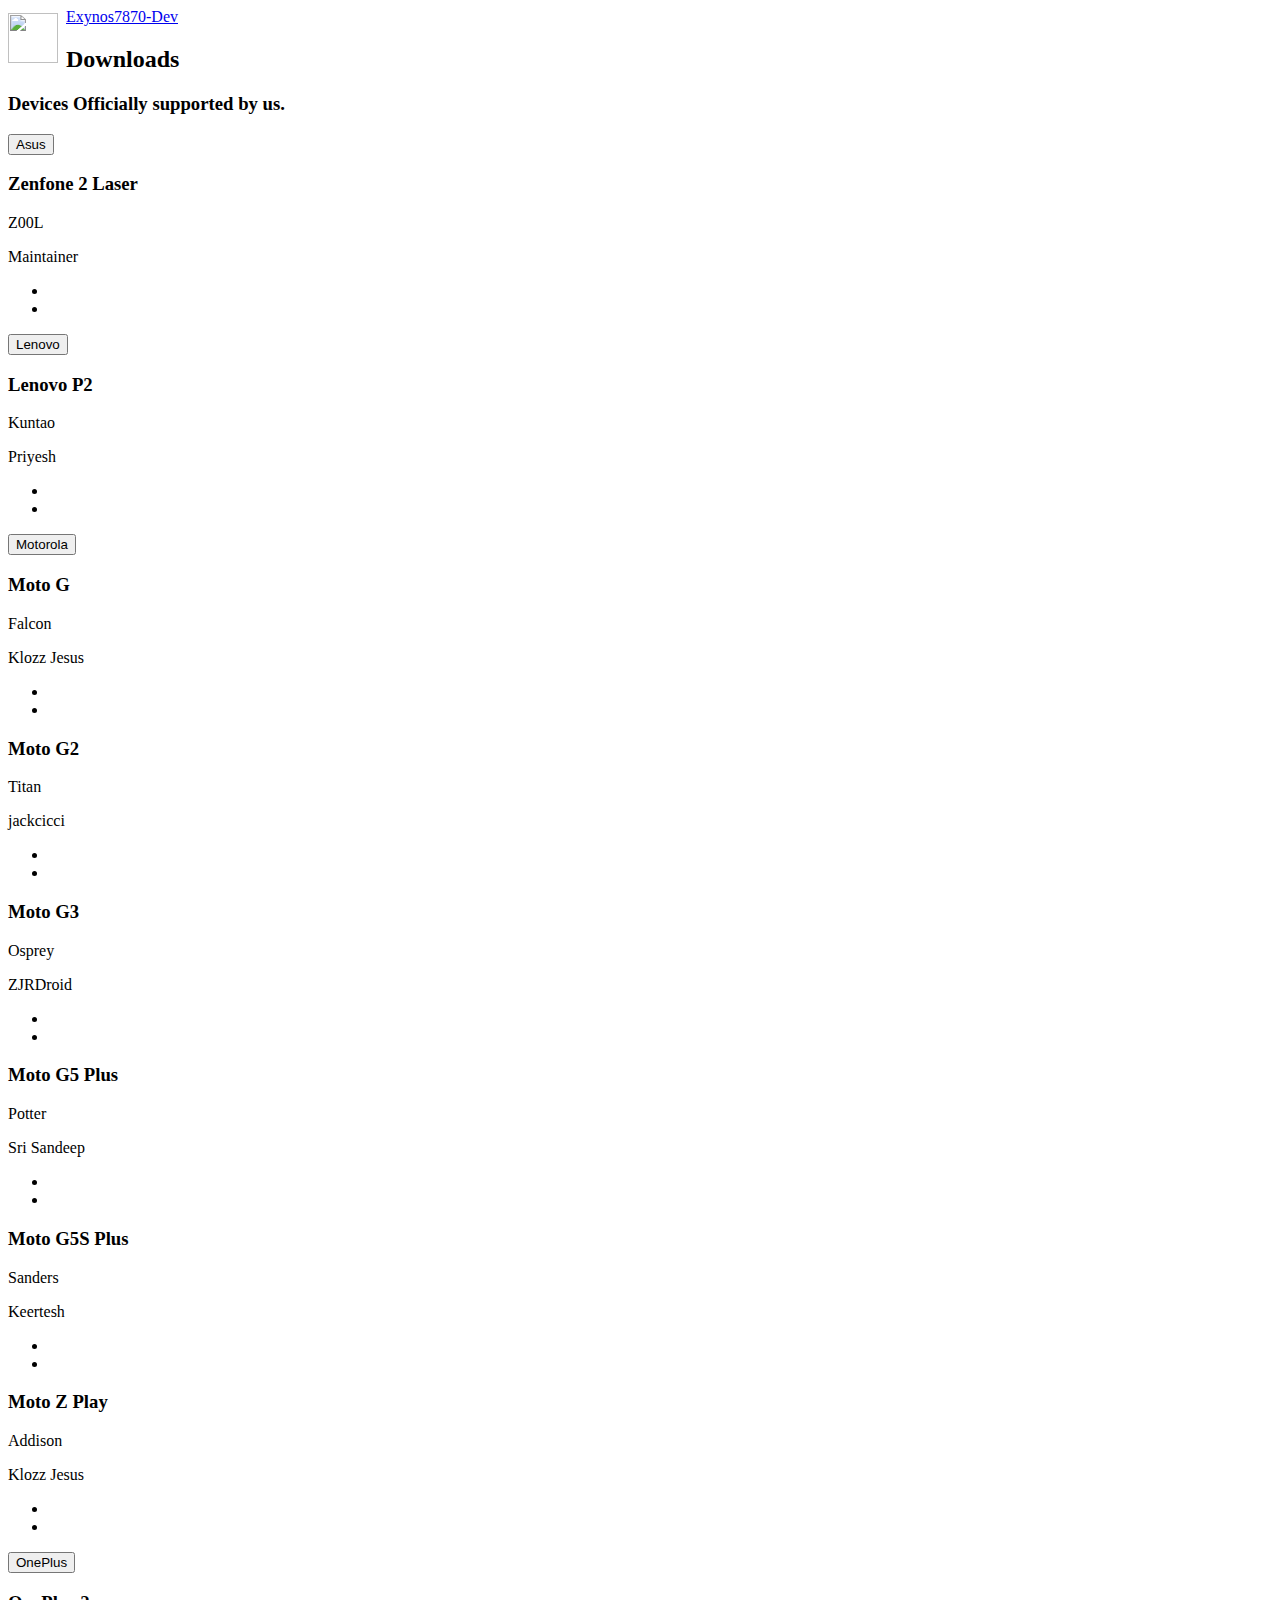
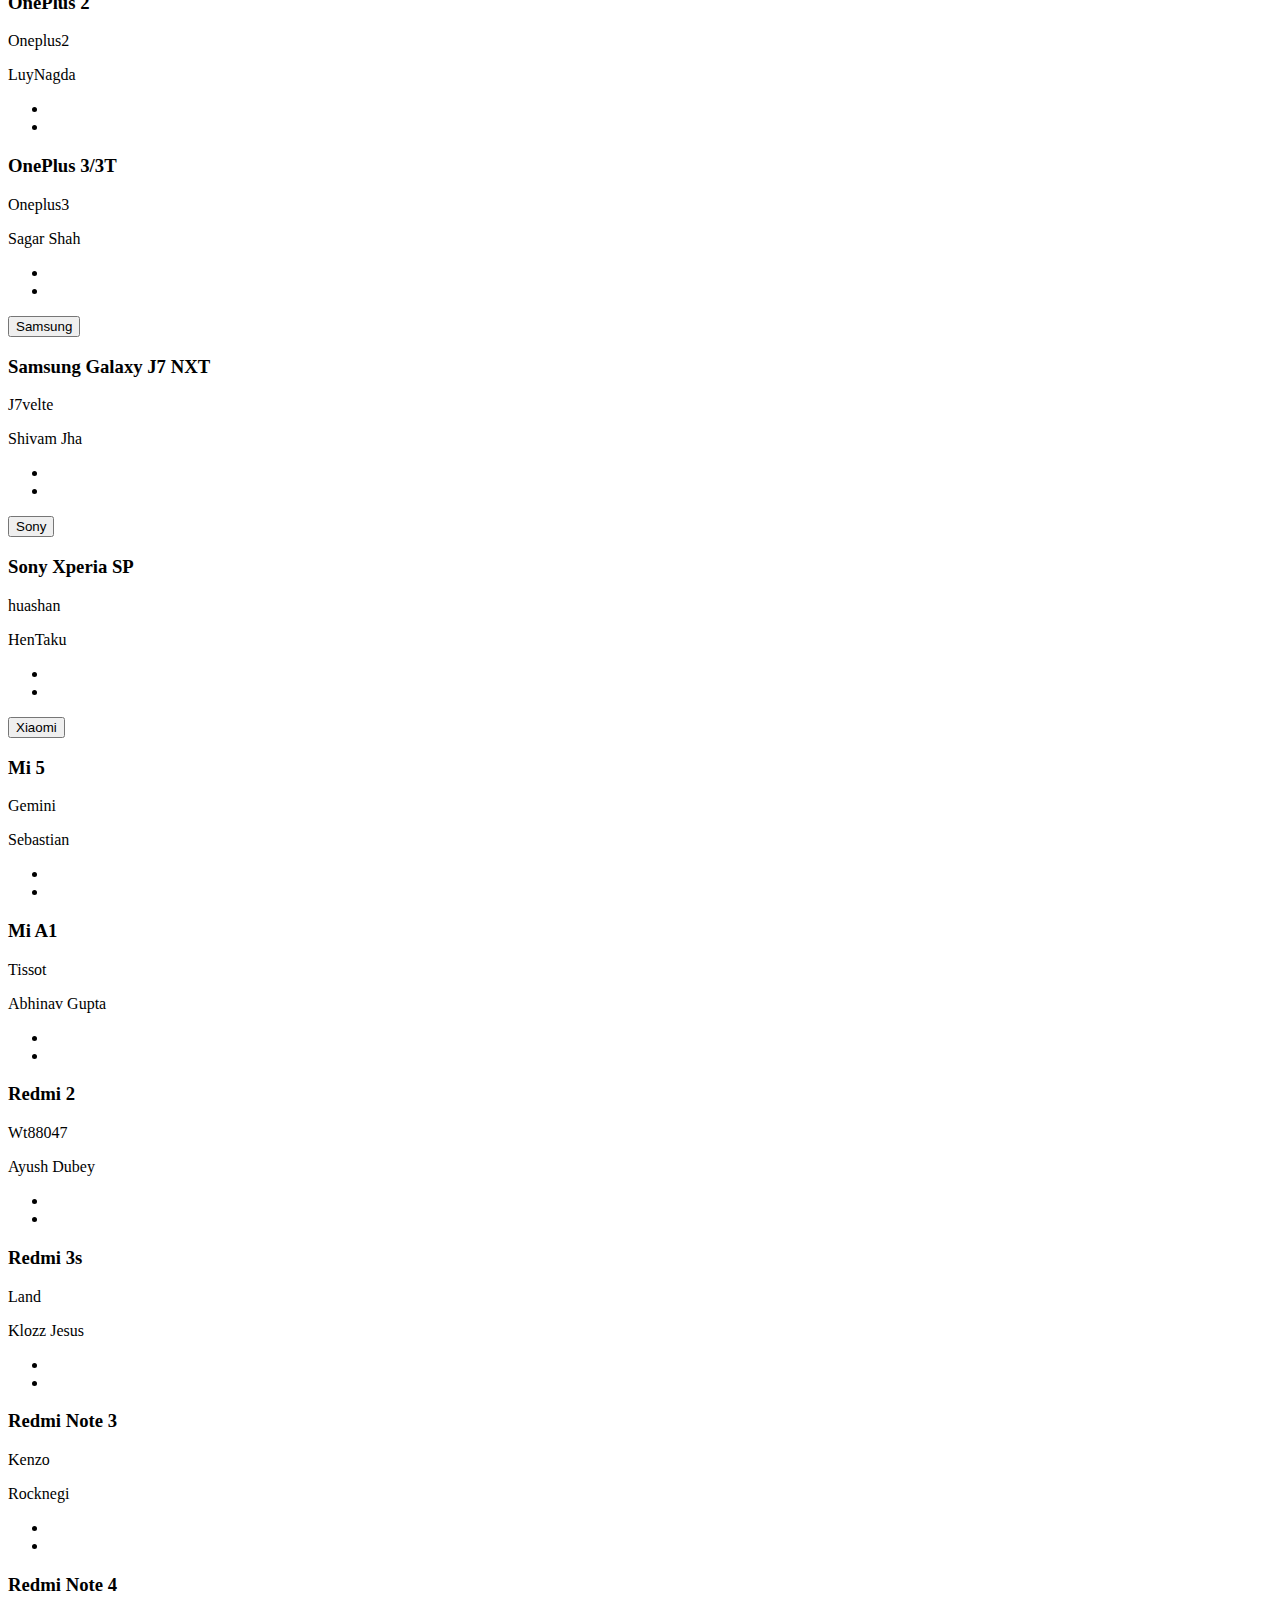
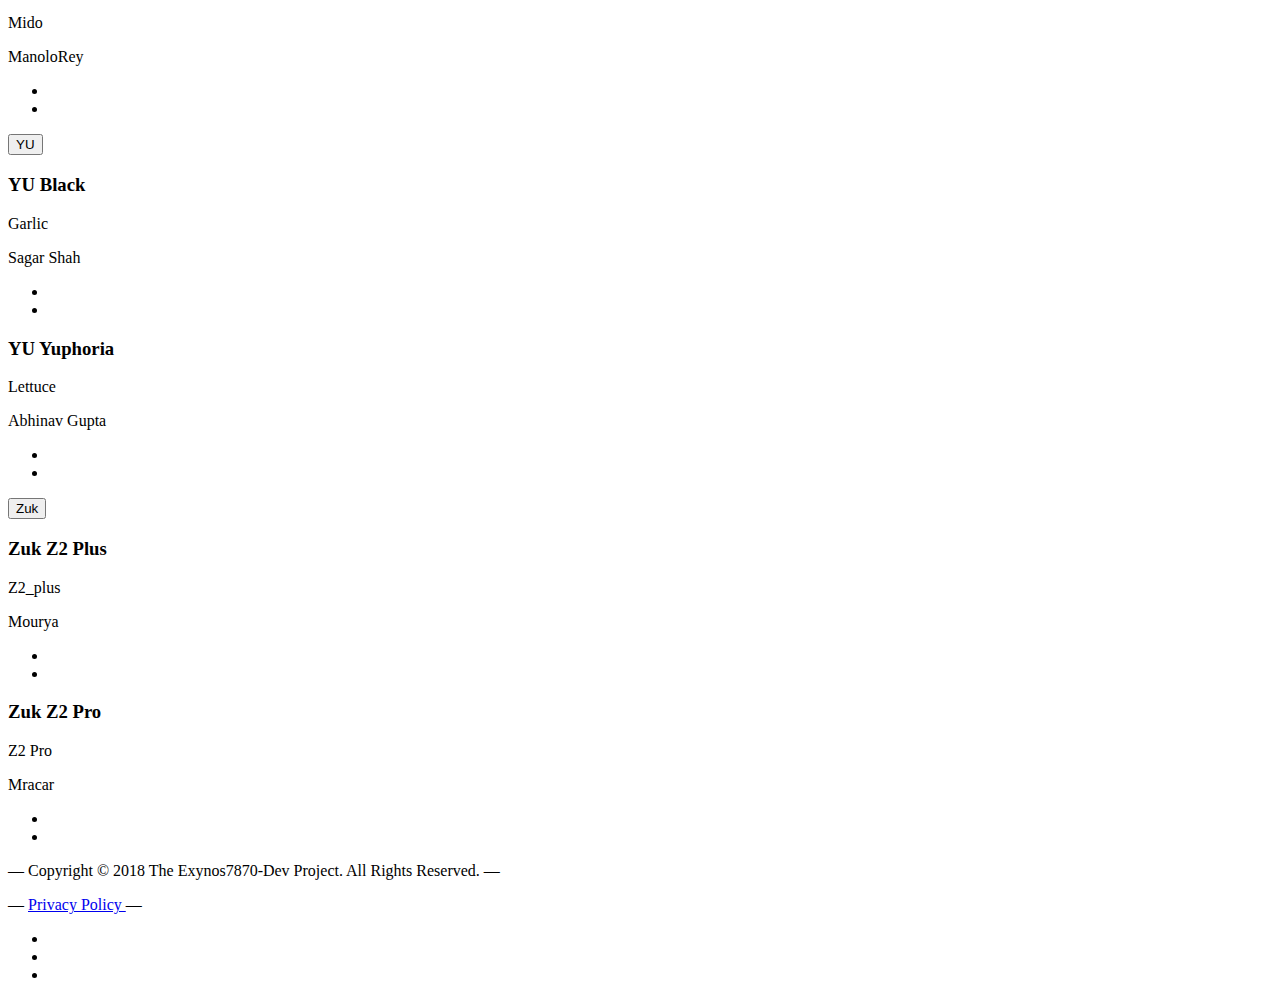
==== devices.html @ 6a216be4 "Update devices.html" ====
<!DOCTYPE html>
<!--[if lt IE 7]>      <html class="no-js lt-ie9 lt-ie8 lt-ie7"> <![endif]-->
<!--[if IE 7]>         <html class="no-js lt-ie9 lt-ie8"> <![endif]-->
<!--[if IE 8]>         <html class="no-js lt-ie9"> <![endif]-->
<!--[if gt IE 8]><!-->
<html class="no-js">
<!--<![endif]-->

<head>
	<meta charset="utf-8">
	<meta http-equiv="X-UA-Compatible" content="IE=edge">
	<title>Exynos7870-Dev</title>
	<meta name="viewport" content="width=device-width, initial-scale=1">
	<meta name="description" content="#ExploreTheCosmos" />
	<meta name="keywords" content="#ExploreTheCosmos" />
	<meta name="author" content="#ExploreTheCosmos" />
	<!-- Apple iOS Safari specific config -->
	<meta name="apple-mobile-web-app-capable" content="yes">
	<meta name="apple-mobile-web-app-status-bar-style" content="black-translucent">
	<!-- Chrome -->
	<meta name="theme-color" content="#f00854">
	<!-- Windows Mobile -->
	<meta name="msapplication-navbutton-color" content="#f00854">

	<!-- Favicon -->
	<link rel="shortcut icon" href="images/favicon.png">
	<link rel="apple-touch-icon" href="images/favicon.png">

	<link href='https://fonts.googleapis.com/css?family=Source+Sans+Pro:400,300,600,400italic,700' rel='stylesheet' type='text/css'>

	<!-- Animate.css -->
	<link rel="stylesheet" href="css/animate.css">
	<!-- Icomoon Icon Fonts-->
	<link rel="stylesheet" href="css/icomoon.css">
	<!-- Simple Line Icons -->
	<link rel="stylesheet" href="css/simple-line-icons.css">
	<!-- Owl Carousel -->
	<link rel="stylesheet" href="css/owl.carousel.min.css">
	<link rel="stylesheet" href="css/owl.theme.default.min.css">
	<!-- Bootstrap  -->
	<link rel="stylesheet" href="css/bootstrap.css">
	<link rel="stylesheet" href="css/style.css" title="light">
	<!-- Accordion  -->
	<link rel="stylesheet" href="css/accordion.css">
	<!-- Modernizr JS -->
	<script src="js/modernizr-2.6.2.min.js"></script>

</head>

<header role="banner" id="cos-header" class="navbar-fixed-top">
	<div class="container">
		<!-- <div class="row"> -->
		<nav class="navbar navbar-default">
			<div class="navbar-header">
				<!-- Mobile Toggle Menu Button -->
				<div style="max-height:50px">
					<img style="float:left; margin-top:0.3em; margin-right: 0.5em;" src="images/favicon.png" width=50px height=50px />
					<a class="navbar-brand" href="index.html">Exynos7870-Dev</a>
				</div>
			</div>
		</nav>
		<!-- </div> -->
	</div>
</header>

<!-- Downloads -->
<div id="inf-about-us" data-section="download">
	<div class="container">
		<div class="row" id="about-us">
			<div class="col-md-12 section-heading text-center">
				<h2 class="to-animate">Downloads</h2>
				<div class="row"></div>
				<div class="col-md-8 col-md-offset-2 to-animate">
					<h3>Devices Officially supported by us.</h3>
					<!-- Asus -->
					<button class="accordion">Asus</button>
					<div class="panel">
						<div class="col-md-12 text-center to-animate">
							<div class="phone-image">
								<h3 class="name">Zenfone 2 Laser</h3>
								<div class="position">Z00L</div>
								<p>Maintainer</p>
								<ul class="social social-circle">
									<li><a href="https://forum.xda-developers.com/zenfone-2-laser/development/rom-cosmicos-t3559397" target="_blank"><i class="icon-group"></i></a></li>
									<li><a href="https://sourceforge.net/projects/Exynos7870-Dev/files/Z00L/" target="_blank"><i class="icon-chevron-down"></i></a></li>
								</ul>
							</div>
						</div>
					</div>
					<!-- Lenovo -->
					<button class="accordion">Lenovo</button>
					<div class="panel">
						<div class="col-md-12 text-center to-animate">
							<div class="phone-image">
								<h3 class="name">Lenovo P2</h3>
								<div class="position">Kuntao</div>
								<p>Priyesh</p>
								<ul class="social social-circle">
									<li><a href="https://forum.xda-developers.com/lenovo-p2/development/rom-Exynos7870-Dev-v3-1-kuntao-t3733568" target="_blank"><i class="icon-group"></i></a></li>
									<li><a href="https://sourceforge.net/projects/Exynos7870-Dev/files/kuntao" target="_blank"><i class="icon-chevron-down"></i></a></li>
								</ul>
							</div>
						</div>
					</div>
					<!-- Hello Moto -->
					<button class="accordion">Motorola</button>
					<div class="panel">
						<div class="col-md-4 text-center to-animate">
							<div class="phone-image">
								<h3 class="name">Moto G</h3>
								<div class="position">Falcon</div>
								<p>Klozz Jesus</p>
								<ul class="social social-circle">
									<li><a href="https://forum.xda-developers.com/moto-g/development/falcon-Exynos7870-Dev-3-1-t3730942" target="_blank"><i class="icon-group"></i></a></li>
									<li><a href="https://sourceforge.net/projects/Exynos7870-Dev/files/falcon/" target="_blank"><i class="icon-chevron-down"></i></a></li>
								</ul>
							</div>
						</div>
						<div class="col-md-4 text-center to-animate">
							<div class="phone-image">
								<h3 class="name">Moto G2</h3>
								<div class="position">Titan</div>
								<p>jackcicci</p>
								<ul class="social social-circle">
									<li><a href="https://forum.xda-developers.com/moto-g-2014/development/rom-Exynos7870-Dev-t3576987" target="_blank"><i class="icon-group"></i></a></li>
									<li><a href="https://sourceforge.net/projects/Exynos7870-Dev/files/titan" target="_blank"><i class="icon-chevron-down"></i></a></li>
								</ul>
							</div>
						</div>
						<div class="col-md-4 text-center to-animate">
							<div class="phone-image">
								<h3 class="name">Moto G3</h3>
								<div class="position">Osprey</div>
								<p>ZJRDroid</p>
								<ul class="social social-circle">
									<li><a href="https://forum.xda-developers.com/2015-moto-g/development/rom-cosmicos-3-0-chronus-osprey-t3706424" target="_blank"><i class="icon-group"></i></a></li>
									<li><a href="https://sourceforge.net/projects/Exynos7870-Dev/files/osprey" target="_blank"><i class="icon-chevron-down"></i></a></li>
								</ul>
							</div>
						</div>
						<div class="col-md-4 text-center to-animate">
							<div class="phone-image">
								<h3 class="name">Moto G5 Plus</h3>
								<div class="position">Potter</div>
								<p>Sri Sandeep</p>
								<ul class="social social-circle">
									<li><a href="https://forum.xda-developers.com/g5-plus/development/rom-Exynos7870-Dev-v1-5-t3629165" target="_blank"><i class="icon-group"></i></a></li>
									<li><a href="https://sourceforge.net/projects/Exynos7870-Dev/files/potter" target="_blank"><i class="icon-chevron-down"></i></a></li>
								</ul>
							</div>
						</div>
						<div class="col-md-4 text-center to-animate">
							<div class="phone-image">
								<h3 class="name">Moto G5S Plus</h3>
								<div class="position">Sanders</div>
								<p>Keertesh</p>
								<ul class="social social-circle">
									<li><a href="https://forum.xda-developers.com/moto-g5s-plus/development/rom-Exynos7870-Dev-v3-1-universe-t3730716" target="_blank"><i class="icon-group"></i></a></li>
									<li><a href="https://sourceforge.net/projects/Exynos7870-Dev/files/sanders" target="_blank"><i class="icon-chevron-down"></i></a></li>
								</ul>
							</div>
						</div>
						<div class="col-md-4 text-center to-animate">
							<div class="phone-image">
								<h3 class="name">Moto Z Play</h3>
								<div class="position">Addison</div>
								<p>Klozz Jesus</p>
								<ul class="social social-circle">
									<li><a href="https://forum.xda-developers.com/moto-z-play/development/rom-Exynos7870-Dev-v3-1-universe-t3731029" target="_blank"><i class="icon-group"></i></a></li>
									<li><a href="https://sourceforge.net/projects/Exynos7870-Dev/files/addison/" target="_blank"><i class="icon-chevron-down"></i></a></li>
								</ul>
							</div>
						</div>
					</div>
					<!-- OnePLus -->
					<button class="accordion">OnePlus</button>
					<div class="panel">
						<div class="col-md-7 text-center to-animate">
							<div class="phone-image">
								<h3 class="name">OnePlus 2</h3>
								<div class="position">Oneplus2</div>
								<p>LuyNagda</p>
								<ul class="social social-circle">
									<li><a href="https://forum.xda-developers.com/oneplus-2/development/rom-Exynos7870-Dev-v3-1-universe-t3740283" target="_blank"><i class="icon-group"></i></a></li>
									<li><a href="https://sourceforge.net/projects/Exynos7870-Dev/files/oneplus2" target="_blank"><i class="icon-chevron-down"></i></a></li>
								</ul>
							</div>
						</div>
						<div class="col-md-3 text-center to-animate">
							<div class="phone-image">
								<h3 class="name">OnePlus 3/3T</h3>
								<div class="position">Oneplus3</div>
								<p>Sagar Shah</p>
								<ul class="social social-circle">
									<li><a href="https://forum.xda-developers.com/oneplus-3/oneplus-3--3t-cross-device-development/rom-Exynos7870-Dev-v3-1-universe-t3749543" target="_blank"><i class="icon-group"></i></a></li>
									<li><a href="https://sourceforge.net/projects/Exynos7870-Dev/files/oneplus3/" target="_blank"><i class="icon-chevron-down"></i></a></li>
								</ul>
							</div>
						</div>
					</div>
                    
                    
            <!-- Samsung -->
					<button class="accordion">Samsung</button>
					<div class="panel">

						<div class="col-md-12 text-center to-animate">
							<div class="phone-image">
								<h3 class="name">Samsung Galaxy J7 NXT</h3>
								<div class="position">J7velte</div>
								<p>Shivam Jha</p>
								<ul class="social social-circle">
									<li><a href="https://forum.xda-developers.com/galaxy-j7/samsung-galaxy-j7-nxt--j701f-core-nxt-exynos-7870/rom-Exynos7870-Dev-v3-1-universe-t3771418" target="_blank"><i class="icon-group"></i></a></li>
									<li><a href="https://sourceforge.net/projects/Exynos7870-Dev/files/j7velte/" target="_blank"><i class="icon-chevron-down"></i></a></li>
								</ul>
							</div>
						</div>
					</div>        

					<!-- Sony -->
					<button class="accordion">Sony</button>
					<div class="panel">

						<div class="col-md-12 text-center to-animate">
							<div class="phone-image">
								<h3 class="name">Sony Xperia SP</h3>
								<div class="position">huashan</div>
								<p>HenTaku</p>
								<ul class="social social-circle">
									<li><a href="https://forum.xda-developers.com/xperia-sp/development/rom-Exynos7870-Dev-v3-1-universe-t3742849" target="_blank"><i class="icon-group"></i></a></li>
									<li><a href="https://sourceforge.net/projects/Exynos7870-Dev/files/huashan/" target="_blank"><i class="icon-chevron-down"></i></a></li>
								</ul>
							</div>
						</div>
					</div>
					<!-- Xiaomi -->
					<button class="accordion"> Xiaomi</button>
					<div class="panel">
                    
                    <div class="col-md-4 text-center to-animate">
							<div class="phone-image">
								<h3 class="name">Mi 5</h3>
								<div class="position">Gemini</div>
								<p>Sebastian</p>
								<ul class="social social-circle">
									<li><a href="https://forum.xda-developers.com/mi-5/development/unofficial-Exynos7870-Dev-t3718838" target="_blank"><i class="icon-group"></i></a></li>
									<li><a href="https://sourceforge.net/projects/Exynos7870-Dev/files/gemini" target="_blank"><i class="icon-chevron-down"></i></a></li>
								</ul>
							</div>
					</div>
                     
                    <div class="col-md-4 text-center to-animate">
							<div class="phone-image">
								<h3 class="name">Mi A1</h3>
								<div class="position">Tissot</div>
								<p>Abhinav Gupta</p>
								<ul class="social social-circle">
									<li><a href="https://forum.xda-developers.com/mi-a1/development/rom-Exynos7870-Dev-v3-1-universe-t3765962" target="_blank"><i class="icon-group"></i></a></li>
									<li><a href="https://sourceforge.net/projects/Exynos7870-Dev/files/tissot/" target="_blank"><i class="icon-chevron-down"></i></a></li>
								</ul>
							</div>
						</div>
                     
                        <div class="col-md-4 text-center to-animate">
							<div class="phone-image">
								<h3 class="name">Redmi 2</h3>
								<div class="position">Wt88047</div>
								<p>Ayush Dubey</p>
								<ul class="social social-circle">
									<li><a href="https://forum.xda-developers.com/redmi-2/development/rom-Exynos7870-Dev-v3-1-universe-t3771705" target="_blank"><i class="icon-group"></i></a></li>
									<li><a href="https://sourceforge.net/projects/Exynos7870-Dev/files/wt88047/" target="_blank"><i class="icon-chevron-down"></i></a></li>
								</ul>
							</div>
						</div>
                                     
                        <div class="col-md-4 text-center to-animate">
							<div class="phone-image">
								<h3 class="name">Redmi 3s</h3>
								<div class="position">Land</div>
								<p>Klozz Jesus</p>
								<ul class="social social-circle">
									<li><a href="https://forum.xda-developers.com/xiaomi-redmi-3s/development/rom-Exynos7870-Dev-v3-1-universe-t3741477" target="_blank"><i class="icon-group"></i></a></li>
									<li><a href="https://sourceforge.net/projects/Exynos7870-Dev/files/land/" target="_blank"><i class="icon-chevron-down"></i></a></li>
								</ul>
							</div>
						</div>
                                             
						<div class="col-md-4 text-center to-animate">
							<div class="phone-image">
								<h3 class="name">Redmi Note 3</h3>
								<div class="position">Kenzo</div>
								<p>Rocknegi</p>
								<ul class="social social-circle">
									<li><a href="https://forum.xda-developers.com/redmi-note-3/development/rom-Exynos7870-Dev-v1-1-t3508637" target="_blank"><i class="icon-group"></i></a></li>
									<li><a href="https://sourceforge.net/projects/Exynos7870-Dev/files/kenzo" target="_blank"><i class="icon-chevron-down"></i></a></li>
								</ul>
							</div>
						</div>
						
						<div class="col-md-4 text-center to-animate">
							<div class="phone-image">
								<h3 class="name">Redmi Note 4</h3>
								<div class="position">Mido</div>
								<p>ManoloRey</p>
								<ul class="social social-circle">
									<li><a href="https://forum.xda-developers.com/redmi-note-4/xiaomi-redmi-note-4-snapdragon-roms-kernels-recoveries--other-development/rom-Exynos7870-Dev-v3-1-universe-t3736125" target="_blank"><i class="icon-group"></i></a></li>
									<li><a href="https://sourceforge.net/projects/Exynos7870-Dev/files/mido/" target="_blank"><i class="icon-chevron-down"></i></a></li>
								</ul>
							</div>
						</div>
						
					</div>

					<!-- YU? -->
					<button class="accordion">YU</button>
					<div class="panel">
						<div class="col-md-7 text-center to-animate">
							<div class="phone-image">
								<h3 class="name">YU Black</h3>
								<div class="position">Garlic</div>
								<p>Sagar Shah</p>
								<ul class="social social-circle">
									<li><a href="http://forums.yuplaygod.com/threads/nougat-Exynos7870-Dev-v2-0-caf-volte-official-garlic-18-07.49980" target="_blank"><i class="icon-group"></i></a></li>
									<li><a href="https://sourceforge.net/projects/Exynos7870-Dev/files/garlic" target="_blank"><i class="icon-chevron-down"></i></a></li>
								</ul>
							</div>
						</div>
						<div class="col-md-3 text-center to-animate">
							<div class="phone-image">
								<h3 class="name">YU Yuphoria</h3>
								<div class="position">Lettuce</div>
								<p>Abhinav Gupta</p>
								<ul class="social social-circle">
									<li><a href="http://forums.yuplaygod.com/index.php?threads/50978/" target="_blank"><i class="icon-group"></i></a></li>
									<li><a href="https://sourceforge.net/projects/Exynos7870-Dev/files/lettuce" target="_blank"><i class="icon-chevron-down"></i></a></li>
								</ul>
							</div>
						</div>
					</div>
					<button class="accordion">Zuk</button>
					<div class="panel">
						<div class="col-md-7 text-center to-animate">
							<div class="phone-image">
								<h3 class="name">Zuk Z2 Plus</h3>
								<div class="position">Z2_plus</div>
								<p>Mourya</p>
								<ul class="social social-circle">
									<li><a href="https://forum.xda-developers.com/lenovo-zuk-z2/development/Exynos7870-Dev-3-1-t3724586" target="_blank"><i class="icon-group"></i></a></li>
									<li><a href="https://sourceforge.net/projects/Exynos7870-Dev/files/z2_plus" target="_blank"><i class="icon-chevron-down"></i></a></li>
								</ul>
							</div>
						</div>
						<div class="col-md-3 text-center to-animate">
							<div class="phone-image">
								<h3 class="name">Zuk Z2 Pro</h3>
								<div class="position">Z2 Pro</div>
								<p>Mracar</p>
								<ul class="social social-circle">
									<li><a href="https://forum.xda-developers.com/zuk-z2-pro/development/unofficial-Exynos7870-Dev-v3-1-universe-t3734733" target="_blank"><i class="icon-group"></i></a></li>
									<li><a href="https://sourceforge.net/projects/Exynos7870-Dev/files/z2_row/" target="_blank"><i class="icon-chevron-down"></i></a></li>
								</ul>
							</div>
						</div>
					</div>

				</div>
			</div>
		</div>
	</div>
	<!-- Footer -->
	<footer id="footer" role="contentinfo">
		<div class="container">
			<div class="row row-bottom-padded-sm">
				<div class="col-md-12">
					<p class="copyright text-center">&mdash; Copyright &copy; 2018 The Exynos7870-Dev Project. All Rights Reserved. &mdash;</p>
					<p class="copyright text-center">&mdash; <a href="Privacy.html" target="_blank">Privacy Policy </a> &mdash;</p>
				</div>
			</div>
			<div class="row">
				<div class="col-md-12 text-center">
					<ul class="social social-circle">
						<li><a href="https://www.GitHub.com/Exynos7870-Dev" target="_blank"><i class="icon-code"></i></a></li>
						<li><a href="https://plus.google.com/communities/116339021564888810193" target="_blank"><i class="icon-google-plus"></i></a></li>
						<li><a href="https://telegram.me/cosmicosofficial" target="_blank"><i class="icon-group"></i></a></li>
					</ul>
				</div>
			</div>
		</div>
	</footer>

	<!-- jQuery -->
	<script src="js/jquery.min.js"></script>
	<!-- jQuery Easing -->
	<script src="js/jquery.easing.1.3.js"></script>
	<!-- Bootstrap -->
	<script src="js/bootstrap.min.js"></script>
	<!-- Waypoints -->
	<script src="js/jquery.waypoints.min.js"></script>
	<!-- Owl Carousel -->
	<script src="js/owl.carousel.min.js"></script>
	<!-- Main JS (Do not remove) -->
	<script src="js/main.js"></script>
	<!-- Accordion JS  -->
	<script src="js/accordion.js"></script>

	</body>

</html>
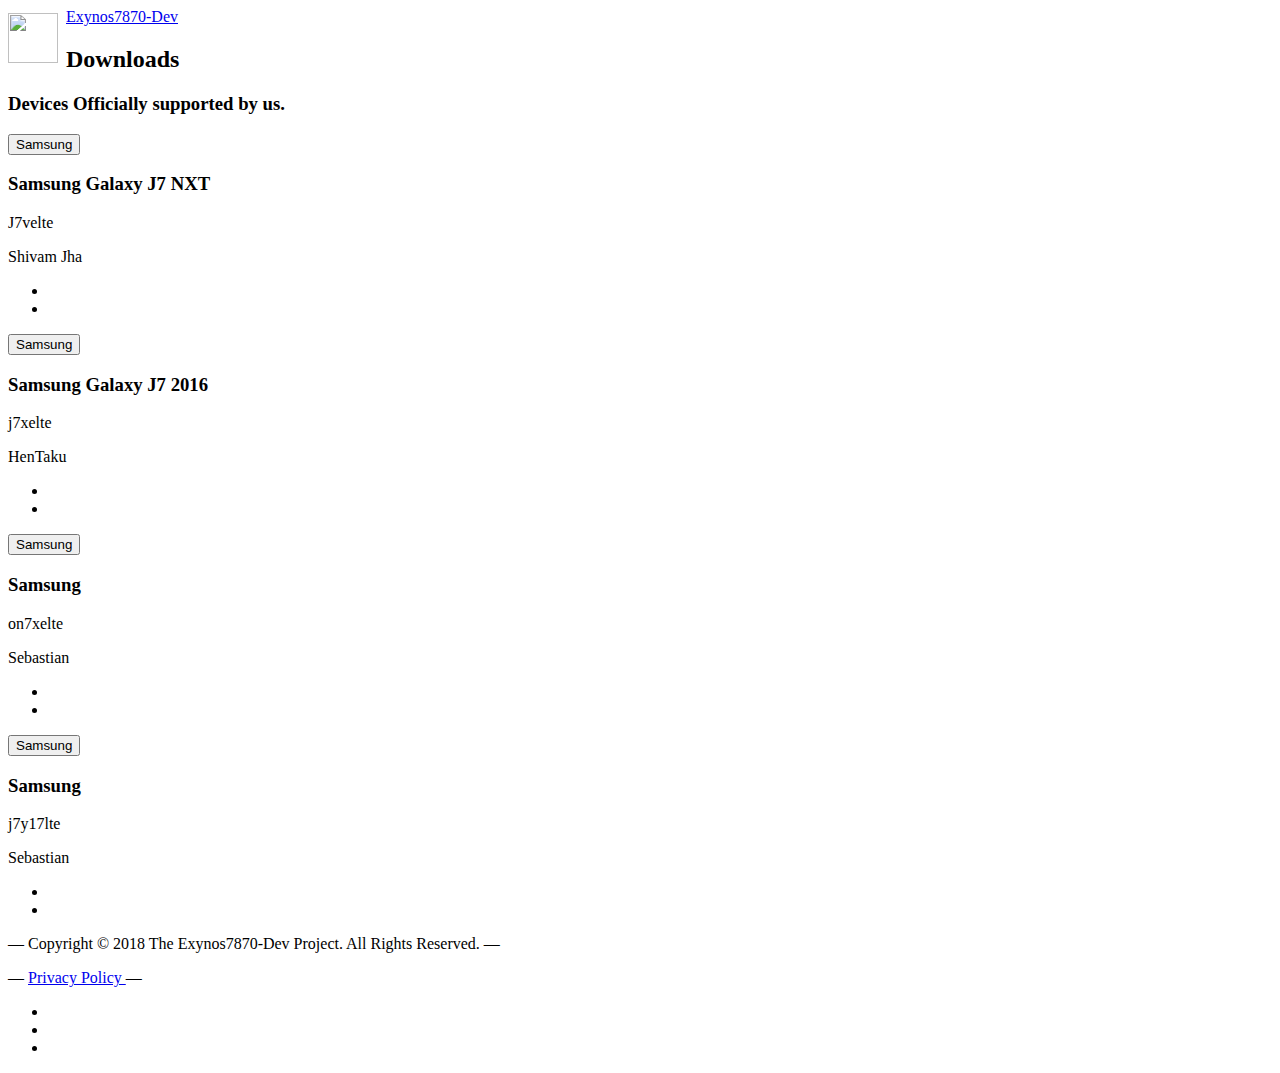
==== commit 2b90aea6: "Update devices.html" ====
--- a/devices.html
+++ b/devices.html
@@ -71,136 +71,8 @@
 				<h2 class="to-animate">Downloads</h2>
 				<div class="row"></div>
 				<div class="col-md-8 col-md-offset-2 to-animate">
-					<h3>Devices Officially supported by us.</h3>
-					<!-- Asus -->
-					<button class="accordion">Asus</button>
-					<div class="panel">
-						<div class="col-md-12 text-center to-animate">
-							<div class="phone-image">
-								<h3 class="name">Zenfone 2 Laser</h3>
-								<div class="position">Z00L</div>
-								<p>Maintainer</p>
-								<ul class="social social-circle">
-									<li><a href="https://forum.xda-developers.com/zenfone-2-laser/development/rom-cosmicos-t3559397" target="_blank"><i class="icon-group"></i></a></li>
-									<li><a href="https://sourceforge.net/projects/Exynos7870-Dev/files/Z00L/" target="_blank"><i class="icon-chevron-down"></i></a></li>
-								</ul>
-							</div>
-						</div>
-					</div>
-					<!-- Lenovo -->
-					<button class="accordion">Lenovo</button>
-					<div class="panel">
-						<div class="col-md-12 text-center to-animate">
-							<div class="phone-image">
-								<h3 class="name">Lenovo P2</h3>
-								<div class="position">Kuntao</div>
-								<p>Priyesh</p>
-								<ul class="social social-circle">
-									<li><a href="https://forum.xda-developers.com/lenovo-p2/development/rom-Exynos7870-Dev-v3-1-kuntao-t3733568" target="_blank"><i class="icon-group"></i></a></li>
-									<li><a href="https://sourceforge.net/projects/Exynos7870-Dev/files/kuntao" target="_blank"><i class="icon-chevron-down"></i></a></li>
-								</ul>
-							</div>
-						</div>
-					</div>
-					<!-- Hello Moto -->
-					<button class="accordion">Motorola</button>
-					<div class="panel">
-						<div class="col-md-4 text-center to-animate">
-							<div class="phone-image">
-								<h3 class="name">Moto G</h3>
-								<div class="position">Falcon</div>
-								<p>Klozz Jesus</p>
-								<ul class="social social-circle">
-									<li><a href="https://forum.xda-developers.com/moto-g/development/falcon-Exynos7870-Dev-3-1-t3730942" target="_blank"><i class="icon-group"></i></a></li>
-									<li><a href="https://sourceforge.net/projects/Exynos7870-Dev/files/falcon/" target="_blank"><i class="icon-chevron-down"></i></a></li>
-								</ul>
-							</div>
-						</div>
-						<div class="col-md-4 text-center to-animate">
-							<div class="phone-image">
-								<h3 class="name">Moto G2</h3>
-								<div class="position">Titan</div>
-								<p>jackcicci</p>
-								<ul class="social social-circle">
-									<li><a href="https://forum.xda-developers.com/moto-g-2014/development/rom-Exynos7870-Dev-t3576987" target="_blank"><i class="icon-group"></i></a></li>
-									<li><a href="https://sourceforge.net/projects/Exynos7870-Dev/files/titan" target="_blank"><i class="icon-chevron-down"></i></a></li>
-								</ul>
-							</div>
-						</div>
-						<div class="col-md-4 text-center to-animate">
-							<div class="phone-image">
-								<h3 class="name">Moto G3</h3>
-								<div class="position">Osprey</div>
-								<p>ZJRDroid</p>
-								<ul class="social social-circle">
-									<li><a href="https://forum.xda-developers.com/2015-moto-g/development/rom-cosmicos-3-0-chronus-osprey-t3706424" target="_blank"><i class="icon-group"></i></a></li>
-									<li><a href="https://sourceforge.net/projects/Exynos7870-Dev/files/osprey" target="_blank"><i class="icon-chevron-down"></i></a></li>
-								</ul>
-							</div>
-						</div>
-						<div class="col-md-4 text-center to-animate">
-							<div class="phone-image">
-								<h3 class="name">Moto G5 Plus</h3>
-								<div class="position">Potter</div>
-								<p>Sri Sandeep</p>
-								<ul class="social social-circle">
-									<li><a href="https://forum.xda-developers.com/g5-plus/development/rom-Exynos7870-Dev-v1-5-t3629165" target="_blank"><i class="icon-group"></i></a></li>
-									<li><a href="https://sourceforge.net/projects/Exynos7870-Dev/files/potter" target="_blank"><i class="icon-chevron-down"></i></a></li>
-								</ul>
-							</div>
-						</div>
-						<div class="col-md-4 text-center to-animate">
-							<div class="phone-image">
-								<h3 class="name">Moto G5S Plus</h3>
-								<div class="position">Sanders</div>
-								<p>Keertesh</p>
-								<ul class="social social-circle">
-									<li><a href="https://forum.xda-developers.com/moto-g5s-plus/development/rom-Exynos7870-Dev-v3-1-universe-t3730716" target="_blank"><i class="icon-group"></i></a></li>
-									<li><a href="https://sourceforge.net/projects/Exynos7870-Dev/files/sanders" target="_blank"><i class="icon-chevron-down"></i></a></li>
-								</ul>
-							</div>
-						</div>
-						<div class="col-md-4 text-center to-animate">
-							<div class="phone-image">
-								<h3 class="name">Moto Z Play</h3>
-								<div class="position">Addison</div>
-								<p>Klozz Jesus</p>
-								<ul class="social social-circle">
-									<li><a href="https://forum.xda-developers.com/moto-z-play/development/rom-Exynos7870-Dev-v3-1-universe-t3731029" target="_blank"><i class="icon-group"></i></a></li>
-									<li><a href="https://sourceforge.net/projects/Exynos7870-Dev/files/addison/" target="_blank"><i class="icon-chevron-down"></i></a></li>
-								</ul>
-							</div>
-						</div>
-					</div>
-					<!-- OnePLus -->
-					<button class="accordion">OnePlus</button>
-					<div class="panel">
-						<div class="col-md-7 text-center to-animate">
-							<div class="phone-image">
-								<h3 class="name">OnePlus 2</h3>
-								<div class="position">Oneplus2</div>
-								<p>LuyNagda</p>
-								<ul class="social social-circle">
-									<li><a href="https://forum.xda-developers.com/oneplus-2/development/rom-Exynos7870-Dev-v3-1-universe-t3740283" target="_blank"><i class="icon-group"></i></a></li>
-									<li><a href="https://sourceforge.net/projects/Exynos7870-Dev/files/oneplus2" target="_blank"><i class="icon-chevron-down"></i></a></li>
-								</ul>
-							</div>
-						</div>
-						<div class="col-md-3 text-center to-animate">
-							<div class="phone-image">
-								<h3 class="name">OnePlus 3/3T</h3>
-								<div class="position">Oneplus3</div>
-								<p>Sagar Shah</p>
-								<ul class="social social-circle">
-									<li><a href="https://forum.xda-developers.com/oneplus-3/oneplus-3--3t-cross-device-development/rom-Exynos7870-Dev-v3-1-universe-t3749543" target="_blank"><i class="icon-group"></i></a></li>
-									<li><a href="https://sourceforge.net/projects/Exynos7870-Dev/files/oneplus3/" target="_blank"><i class="icon-chevron-down"></i></a></li>
-								</ul>
-							</div>
-						</div>
-					</div>
-                    
-                    
-            <!-- Samsung -->
+					<h3>Devices Officially supported by us.</h3>				                   
+            <!-- Samsung Galaxy J7 NXT -->
 					<button class="accordion">Samsung</button>
 					<div class="panel">
 
@@ -217,14 +89,14 @@
 						</div>
 					</div>        
 
-					<!-- Sony -->
-					<button class="accordion">Sony</button>
+					<!-- Samsung Galaxy J7 2016 -->
+					<button class="accordion">Samsung</button>
 					<div class="panel">
 
 						<div class="col-md-12 text-center to-animate">
 							<div class="phone-image">
-								<h3 class="name">Sony Xperia SP</h3>
-								<div class="position">huashan</div>
+								<h3 class="name">Samsung Galaxy J7 2016</h3>
+								<div class="position">j7xelte</div>
 								<p>HenTaku</p>
 								<ul class="social social-circle">
 									<li><a href="https://forum.xda-developers.com/xperia-sp/development/rom-Exynos7870-Dev-v3-1-universe-t3742849" target="_blank"><i class="icon-group"></i></a></li>
@@ -233,135 +105,39 @@
 							</div>
 						</div>
 					</div>
-					<!-- Xiaomi -->
-					<button class="accordion"> Xiaomi</button>
+					<!-- Samsung Galaxy J7 Prime -->
+					<button class="accordion"> Samsung</button>
 					<div class="panel">
                     
                     <div class="col-md-4 text-center to-animate">
 							<div class="phone-image">
-								<h3 class="name">Mi 5</h3>
-								<div class="position">Gemini</div>
+								<h3 class="name">Samsung</h3>
+								<div class="position">on7xelte</div>
 								<p>Sebastian</p>
 								<ul class="social social-circle">
 									<li><a href="https://forum.xda-developers.com/mi-5/development/unofficial-Exynos7870-Dev-t3718838" target="_blank"><i class="icon-group"></i></a></li>
 									<li><a href="https://sourceforge.net/projects/Exynos7870-Dev/files/gemini" target="_blank"><i class="icon-chevron-down"></i></a></li>
 								</ul>
 							</div>
+						</div>
 					</div>
-                     
+					<!-- Samsung Galaxy J7 Pro -->
+					<button class="accordion"> Samsung</button>
+					<div class="panel">
+                    
                     <div class="col-md-4 text-center to-animate">
 							<div class="phone-image">
-								<h3 class="name">Mi A1</h3>
-								<div class="position">Tissot</div>
-								<p>Abhinav Gupta</p>
+								<h3 class="name">Samsung</h3>
+								<div class="position">j7y17lte</div>
+								<p>Sebastian</p>
 								<ul class="social social-circle">
-									<li><a href="https://forum.xda-developers.com/mi-a1/development/rom-Exynos7870-Dev-v3-1-universe-t3765962" target="_blank"><i class="icon-group"></i></a></li>
-									<li><a href="https://sourceforge.net/projects/Exynos7870-Dev/files/tissot/" target="_blank"><i class="icon-chevron-down"></i></a></li>
-								</ul>
-							</div>
-						</div>
-                     
-                        <div class="col-md-4 text-center to-animate">
-							<div class="phone-image">
-								<h3 class="name">Redmi 2</h3>
-								<div class="position">Wt88047</div>
-								<p>Ayush Dubey</p>
-								<ul class="social social-circle">
-									<li><a href="https://forum.xda-developers.com/redmi-2/development/rom-Exynos7870-Dev-v3-1-universe-t3771705" target="_blank"><i class="icon-group"></i></a></li>
-									<li><a href="https://sourceforge.net/projects/Exynos7870-Dev/files/wt88047/" target="_blank"><i class="icon-chevron-down"></i></a></li>
-								</ul>
-							</div>
-						</div>
-                                     
-                        <div class="col-md-4 text-center to-animate">
-							<div class="phone-image">
-								<h3 class="name">Redmi 3s</h3>
-								<div class="position">Land</div>
-								<p>Klozz Jesus</p>
-								<ul class="social social-circle">
-									<li><a href="https://forum.xda-developers.com/xiaomi-redmi-3s/development/rom-Exynos7870-Dev-v3-1-universe-t3741477" target="_blank"><i class="icon-group"></i></a></li>
-									<li><a href="https://sourceforge.net/projects/Exynos7870-Dev/files/land/" target="_blank"><i class="icon-chevron-down"></i></a></li>
-								</ul>
-							</div>
-						</div>
-                                             
-						<div class="col-md-4 text-center to-animate">
-							<div class="phone-image">
-								<h3 class="name">Redmi Note 3</h3>
-								<div class="position">Kenzo</div>
-								<p>Rocknegi</p>
-								<ul class="social social-circle">
-									<li><a href="https://forum.xda-developers.com/redmi-note-3/development/rom-Exynos7870-Dev-v1-1-t3508637" target="_blank"><i class="icon-group"></i></a></li>
-									<li><a href="https://sourceforge.net/projects/Exynos7870-Dev/files/kenzo" target="_blank"><i class="icon-chevron-down"></i></a></li>
-								</ul>
-							</div>
-						</div>
-						
-						<div class="col-md-4 text-center to-animate">
-							<div class="phone-image">
-								<h3 class="name">Redmi Note 4</h3>
-								<div class="position">Mido</div>
-								<p>ManoloRey</p>
-								<ul class="social social-circle">
-									<li><a href="https://forum.xda-developers.com/redmi-note-4/xiaomi-redmi-note-4-snapdragon-roms-kernels-recoveries--other-development/rom-Exynos7870-Dev-v3-1-universe-t3736125" target="_blank"><i class="icon-group"></i></a></li>
-									<li><a href="https://sourceforge.net/projects/Exynos7870-Dev/files/mido/" target="_blank"><i class="icon-chevron-down"></i></a></li>
-								</ul>
-							</div>
-						</div>
-						
-					</div>
-
-					<!-- YU? -->
-					<button class="accordion">YU</button>
-					<div class="panel">
-						<div class="col-md-7 text-center to-animate">
-							<div class="phone-image">
-								<h3 class="name">YU Black</h3>
-								<div class="position">Garlic</div>
-								<p>Sagar Shah</p>
-								<ul class="social social-circle">
-									<li><a href="http://forums.yuplaygod.com/threads/nougat-Exynos7870-Dev-v2-0-caf-volte-official-garlic-18-07.49980" target="_blank"><i class="icon-group"></i></a></li>
-									<li><a href="https://sourceforge.net/projects/Exynos7870-Dev/files/garlic" target="_blank"><i class="icon-chevron-down"></i></a></li>
-								</ul>
-							</div>
-						</div>
-						<div class="col-md-3 text-center to-animate">
-							<div class="phone-image">
-								<h3 class="name">YU Yuphoria</h3>
-								<div class="position">Lettuce</div>
-								<p>Abhinav Gupta</p>
-								<ul class="social social-circle">
-									<li><a href="http://forums.yuplaygod.com/index.php?threads/50978/" target="_blank"><i class="icon-group"></i></a></li>
-									<li><a href="https://sourceforge.net/projects/Exynos7870-Dev/files/lettuce" target="_blank"><i class="icon-chevron-down"></i></a></li>
+									<li><a href="https://forum.xda-developers.com/mi-5/development/unofficial-Exynos7870-Dev-t3718838" target="_blank"><i class="icon-group"></i></a></li>
+									<li><a href="https://sourceforge.net/projects/Exynos7870-Dev/files/gemini" target="_blank"><i class="icon-chevron-down"></i></a></li>
 								</ul>
 							</div>
 						</div>
 					</div>
-					<button class="accordion">Zuk</button>
-					<div class="panel">
-						<div class="col-md-7 text-center to-animate">
-							<div class="phone-image">
-								<h3 class="name">Zuk Z2 Plus</h3>
-								<div class="position">Z2_plus</div>
-								<p>Mourya</p>
-								<ul class="social social-circle">
-									<li><a href="https://forum.xda-developers.com/lenovo-zuk-z2/development/Exynos7870-Dev-3-1-t3724586" target="_blank"><i class="icon-group"></i></a></li>
-									<li><a href="https://sourceforge.net/projects/Exynos7870-Dev/files/z2_plus" target="_blank"><i class="icon-chevron-down"></i></a></li>
-								</ul>
-							</div>
-						</div>
-						<div class="col-md-3 text-center to-animate">
-							<div class="phone-image">
-								<h3 class="name">Zuk Z2 Pro</h3>
-								<div class="position">Z2 Pro</div>
-								<p>Mracar</p>
-								<ul class="social social-circle">
-									<li><a href="https://forum.xda-developers.com/zuk-z2-pro/development/unofficial-Exynos7870-Dev-v3-1-universe-t3734733" target="_blank"><i class="icon-group"></i></a></li>
-									<li><a href="https://sourceforge.net/projects/Exynos7870-Dev/files/z2_row/" target="_blank"><i class="icon-chevron-down"></i></a></li>
-								</ul>
-							</div>
-						</div>
-					</div>
+					
 
 				</div>
 			</div>
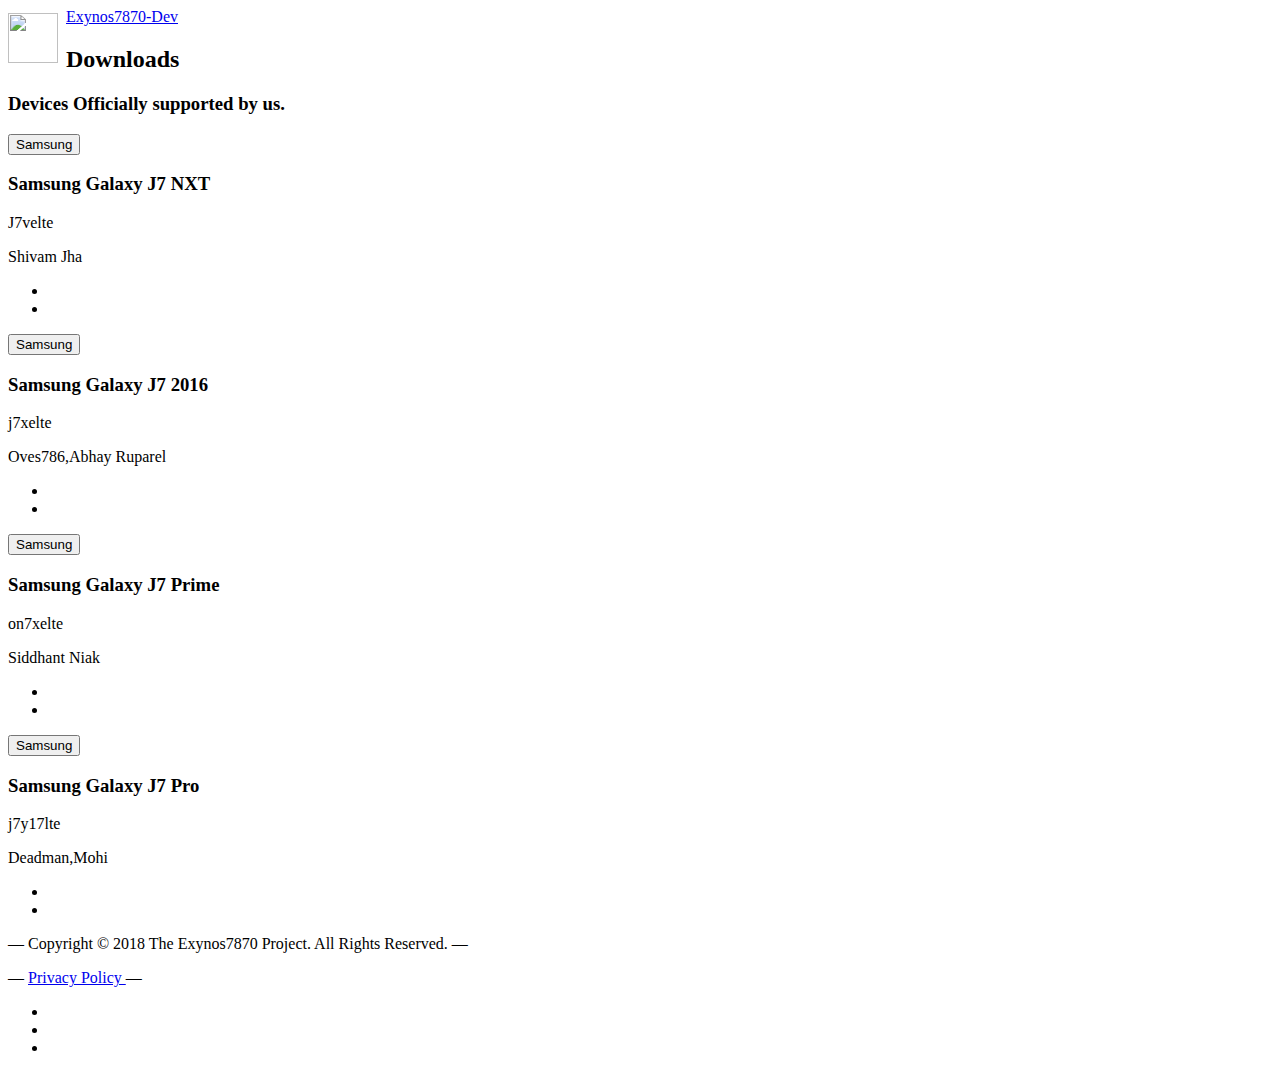
==== commit d33b876e: "Update devices.html" ====
--- a/devices.html
+++ b/devices.html
@@ -97,7 +97,7 @@
 							<div class="phone-image">
 								<h3 class="name">Samsung Galaxy J7 2016</h3>
 								<div class="position">j7xelte</div>
-								<p>HenTaku</p>
+								<p>Oves786,Abhay Ruparel</p>
 								<ul class="social social-circle">
 									<li><a href="https://forum.xda-developers.com/xperia-sp/development/rom-Exynos7870-Dev-v3-1-universe-t3742849" target="_blank"><i class="icon-group"></i></a></li>
 									<li><a href="https://sourceforge.net/projects/Exynos7870-Dev/files/huashan/" target="_blank"><i class="icon-chevron-down"></i></a></li>
@@ -105,39 +105,40 @@
 							</div>
 						</div>
 					</div>
+					
 					<!-- Samsung Galaxy J7 Prime -->
-					<button class="accordion"> Samsung</button>
-					<div class="panel">
-                    
-                    <div class="col-md-4 text-center to-animate">
-							<div class="phone-image">
-								<h3 class="name">Samsung</h3>
+					<button class="accordion">Samsung</button>
+					<div class="panel">
+
+						<div class="col-md-12 text-center to-animate">
+							<div class="phone-image">
+								<h3 class="name">Samsung Galaxy J7 Prime</h3>
 								<div class="position">on7xelte</div>
-								<p>Sebastian</p>
-								<ul class="social social-circle">
-									<li><a href="https://forum.xda-developers.com/mi-5/development/unofficial-Exynos7870-Dev-t3718838" target="_blank"><i class="icon-group"></i></a></li>
-									<li><a href="https://sourceforge.net/projects/Exynos7870-Dev/files/gemini" target="_blank"><i class="icon-chevron-down"></i></a></li>
+								<p>Siddhant Niak</p>
+								<ul class="social social-circle">
+									<li><a href="https://forum.xda-developers.com/galaxy-j7/samsung-galaxy-j7-nxt--j701f-core-nxt-exynos-7870/rom-Exynos7870-Dev-v3-1-universe-t3771418" target="_blank"><i class="icon-group"></i></a></li>
+									<li><a href="https://sourceforge.net/projects/Exynos7870-Dev/files/j7velte/" target="_blank"><i class="icon-chevron-down"></i></a></li>
+								</ul>
+							</div>
+						</div>
+					</div>     
+					
+					<!-- Samsung Galaxy J7 Pro -->
+					<button class="accordion">Samsung</button>
+					<div class="panel">
+
+						<div class="col-md-12 text-center to-animate">
+							<div class="phone-image">
+								<h3 class="name">Samsung Galaxy J7 Pro</h3>
+								<div class="position">j7y17lte</div>
+								<p>Deadman,Mohi</p>
+								<ul class="social social-circle">
+									<li><a href="https://forum.xda-developers.com/galaxy-j7/samsung-galaxy-j7-nxt--j701f-core-nxt-exynos-7870/rom-Exynos7870-Dev-v3-1-universe-t3771418" target="_blank"><i class="icon-group"></i></a></li>
+									<li><a href="https://sourceforge.net/projects/Exynos7870-Dev/files/j7velte/" target="_blank"><i class="icon-chevron-down"></i></a></li>
 								</ul>
 							</div>
 						</div>
 					</div>
-					<!-- Samsung Galaxy J7 Pro -->
-					<button class="accordion"> Samsung</button>
-					<div class="panel">
-                    
-                    <div class="col-md-4 text-center to-animate">
-							<div class="phone-image">
-								<h3 class="name">Samsung</h3>
-								<div class="position">j7y17lte</div>
-								<p>Sebastian</p>
-								<ul class="social social-circle">
-									<li><a href="https://forum.xda-developers.com/mi-5/development/unofficial-Exynos7870-Dev-t3718838" target="_blank"><i class="icon-group"></i></a></li>
-									<li><a href="https://sourceforge.net/projects/Exynos7870-Dev/files/gemini" target="_blank"><i class="icon-chevron-down"></i></a></li>
-								</ul>
-							</div>
-						</div>
-					</div>
-					
 
 				</div>
 			</div>
@@ -148,14 +149,14 @@
 		<div class="container">
 			<div class="row row-bottom-padded-sm">
 				<div class="col-md-12">
-					<p class="copyright text-center">&mdash; Copyright &copy; 2018 The Exynos7870-Dev Project. All Rights Reserved. &mdash;</p>
+					<p class="copyright text-center">&mdash; Copyright &copy; 2018 The Exynos7870 Project. All Rights Reserved. &mdash;</p>
 					<p class="copyright text-center">&mdash; <a href="Privacy.html" target="_blank">Privacy Policy </a> &mdash;</p>
 				</div>
 			</div>
 			<div class="row">
 				<div class="col-md-12 text-center">
 					<ul class="social social-circle">
-						<li><a href="https://www.GitHub.com/Exynos7870-Dev" target="_blank"><i class="icon-code"></i></a></li>
+						<li><a href="https://www.GitHub.com/Exynos7870" target="_blank"><i class="icon-code"></i></a></li>
 						<li><a href="https://plus.google.com/communities/116339021564888810193" target="_blank"><i class="icon-google-plus"></i></a></li>
 						<li><a href="https://telegram.me/cosmicosofficial" target="_blank"><i class="icon-group"></i></a></li>
 					</ul>
@@ -164,6 +165,28 @@
 		</div>
 	</footer>
 
+	<script>
+	var themeName = "css/dark";
+	function changeTheme(){
+		if (themeName == "css/dark"){
+				themeName = "css/light";
+				changeAcc();
+			} else {
+				themeName = "css/dark";
+				changeAcc();
+			}
+		document.getElementById("theme").href = themeName + ".css";
+		}
+		var athemeName = "css/accordion_dark";
+		function changeAcc(){
+			if (athemeName == "css/accordion_dark"){
+					athemeName = "css/accordion_light";
+				} else {
+					athemeName = "css/accordion_dark";
+				}
+			document.getElementById("acc_theme").href = athemeName + ".css";
+			}
+	</script>
 	<!-- jQuery -->
 	<script src="js/jquery.min.js"></script>
 	<!-- jQuery Easing -->
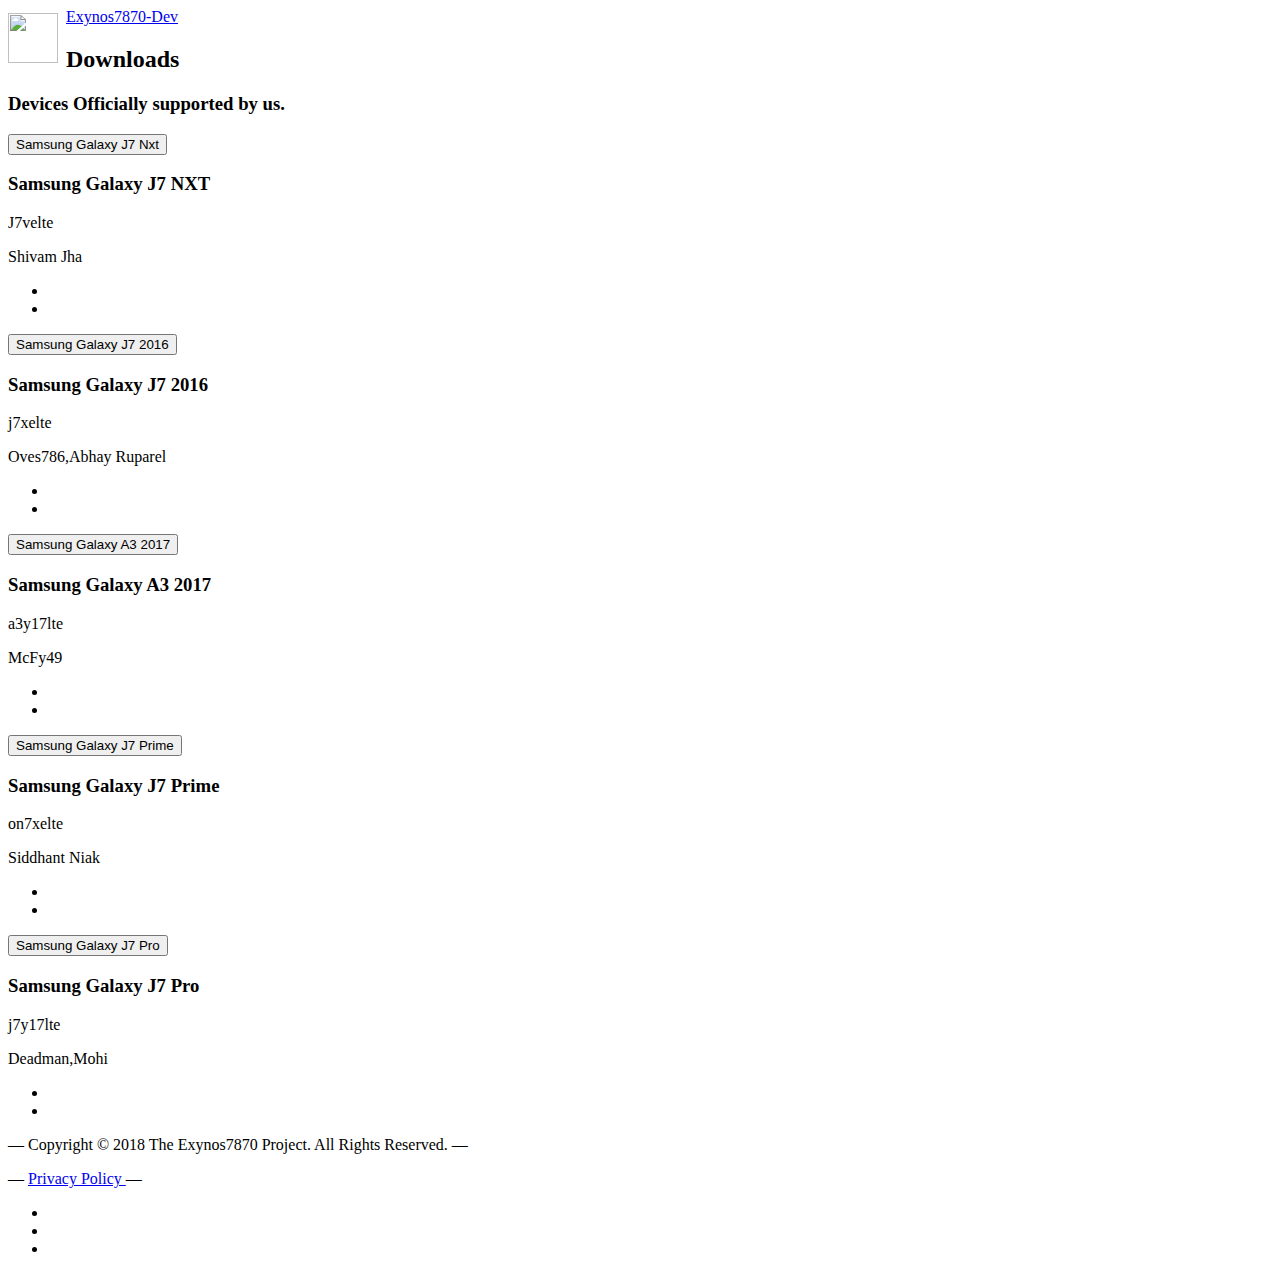
==== commit 0ef9a396: "Update devices.html" ====
--- a/devices.html
+++ b/devices.html
@@ -73,7 +73,7 @@
 				<div class="col-md-8 col-md-offset-2 to-animate">
 					<h3>Devices Officially supported by us.</h3>				                   
             <!-- Samsung Galaxy J7 NXT -->
-					<button class="accordion">Samsung</button>
+					<button class="accordion">Samsung Galaxy J7 Nxt</button>
 					<div class="panel">
 
 						<div class="col-md-12 text-center to-animate">
@@ -90,7 +90,7 @@
 					</div>        
 
 					<!-- Samsung Galaxy J7 2016 -->
-					<button class="accordion">Samsung</button>
+					<button class="accordion">Samsung Galaxy J7 2016</button>
 					<div class="panel">
 
 						<div class="col-md-12 text-center to-animate">
@@ -106,8 +106,25 @@
 						</div>
 					</div>
 					
+					<!-- Samsung Galaxy A3 2017 -->
+					<button class="accordion">Samsung Galaxy A3 2017</button>
+					<div class="panel">
+
+						<div class="col-md-12 text-center to-animate">
+							<div class="phone-image">
+								<h3 class="name">Samsung Galaxy A3 2017</h3>
+								<div class="position">a3y17lte</div>
+								<p>McFy49</p>
+								<ul class="social social-circle">
+									<li><a href="https://forum.xda-developers.com/xperia-sp/development/rom-Exynos7870-Dev-v3-1-universe-t3742849" target="_blank"><i class="icon-group"></i></a></li>
+									<li><a href="https://sourceforge.net/projects/Exynos7870-Dev/files/huashan/" target="_blank"><i class="icon-chevron-down"></i></a></li>
+								</ul>
+							</div>
+						</div>
+					</div>
+					
 					<!-- Samsung Galaxy J7 Prime -->
-					<button class="accordion">Samsung</button>
+					<button class="accordion">Samsung Galaxy J7 Prime</button>
 					<div class="panel">
 
 						<div class="col-md-12 text-center to-animate">
@@ -124,7 +141,7 @@
 					</div>     
 					
 					<!-- Samsung Galaxy J7 Pro -->
-					<button class="accordion">Samsung</button>
+					<button class="accordion">Samsung Galaxy J7 Pro</button>
 					<div class="panel">
 
 						<div class="col-md-12 text-center to-animate">
